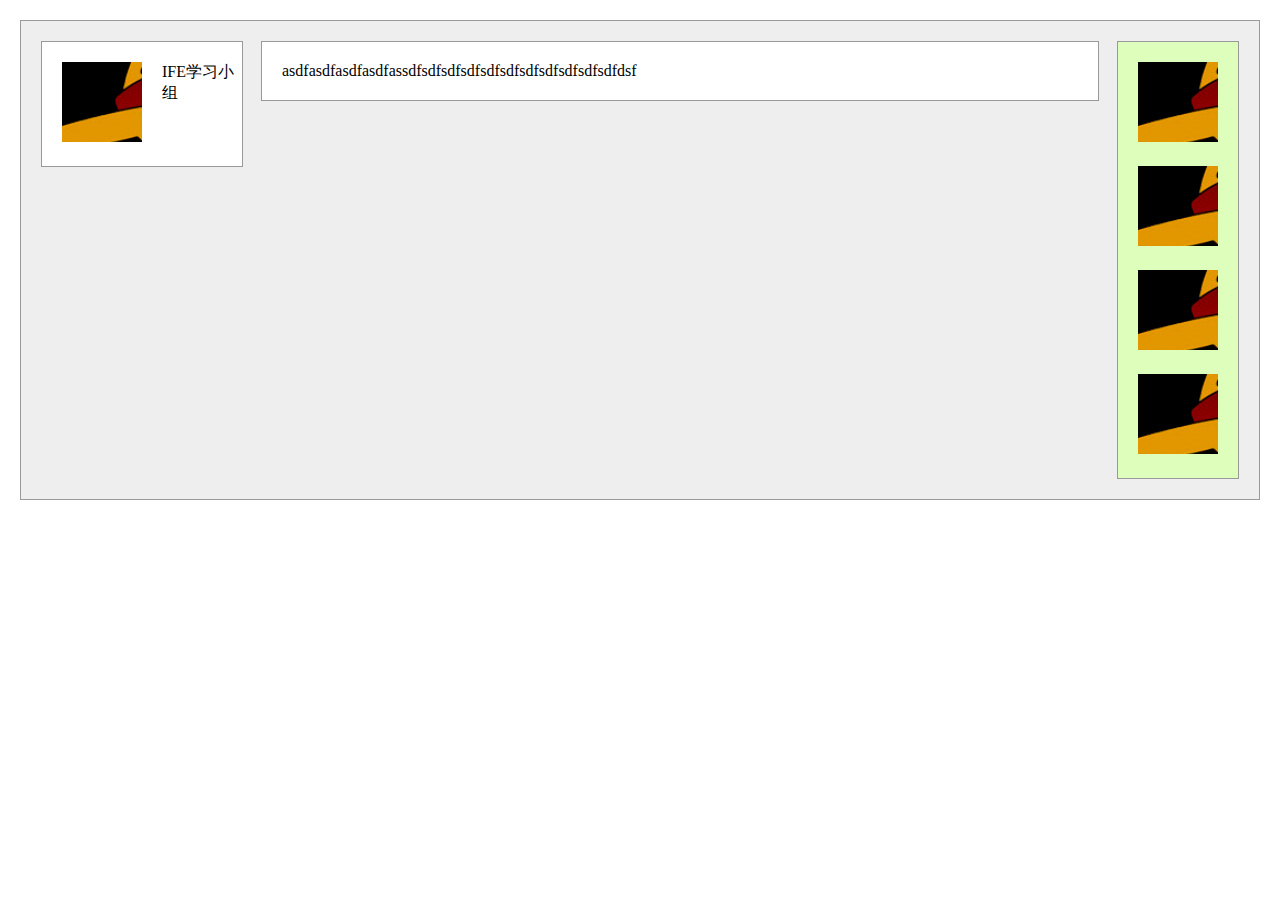
==== task3/index.html @ 02f6263d "add task3" ====
<!DOCTYPE html>
<html>
<head lang="en">
    <meta charset="UTF-8">
    <title></title>
    <link rel="stylesheet" type="text/css" href="./index.css">
</head>
<body>
<div class="content">
    <div class="left">
        <img class="icon" src="./img/img.png">
        <div class="name">IFE学习小组</div>
    </div>
    <div class="center"><p>asdfasdfasdfasdfassdfsdfsdfsdfsdfsdfsdfsdfsdfsdfsdfdsf</p></div>
    <div class="right">
        <img class="icon" src="./img/img.png">
        <img class="icon" src="./img/img.png">
        <img class="icon" src="./img/img.png">
        <img class="icon" src="./img/img.png">
    </div>
</div>
</body>
</html>
---- task3/index.css ----
body{
    margin: 0px;
}

div{
    border: 1px solid #999;
}
.content{
    width: auto;
    position: absolute;
    left: 20px;
    top: 20px;
    right: 20px;
    background-color: #eee;
    clear: both;
}
.content p{
    margin: 0px;
}
.content .left{
    width: 200px;
    margin: 20px;
    position: relative;
    float: left;
    background-color: #fff;
}

.content .center{
    position: absolute;
    left: 240px;
    right: 160px;
    top: 20px;
    padding: 20px;
    background-color: #fff;
    word-wrap: break-word;
}

.content .right{
    background-color: #dfb;
    float: right;
    right: 20px;
    width: 120px;
    padding: 10px 0px;
    margin: 20px;
}

.content .left .icon{
    width: 80px;
    height: 80px;
    padding: 20px;
}

.content .right .icon{
    width: 80px;
    height: 80px;
    padding: 10px 20px;
}
.content .left .name{
    border: none;
    float: left;
    position: absolute;
    left: 120px;
    top: 20px;
}
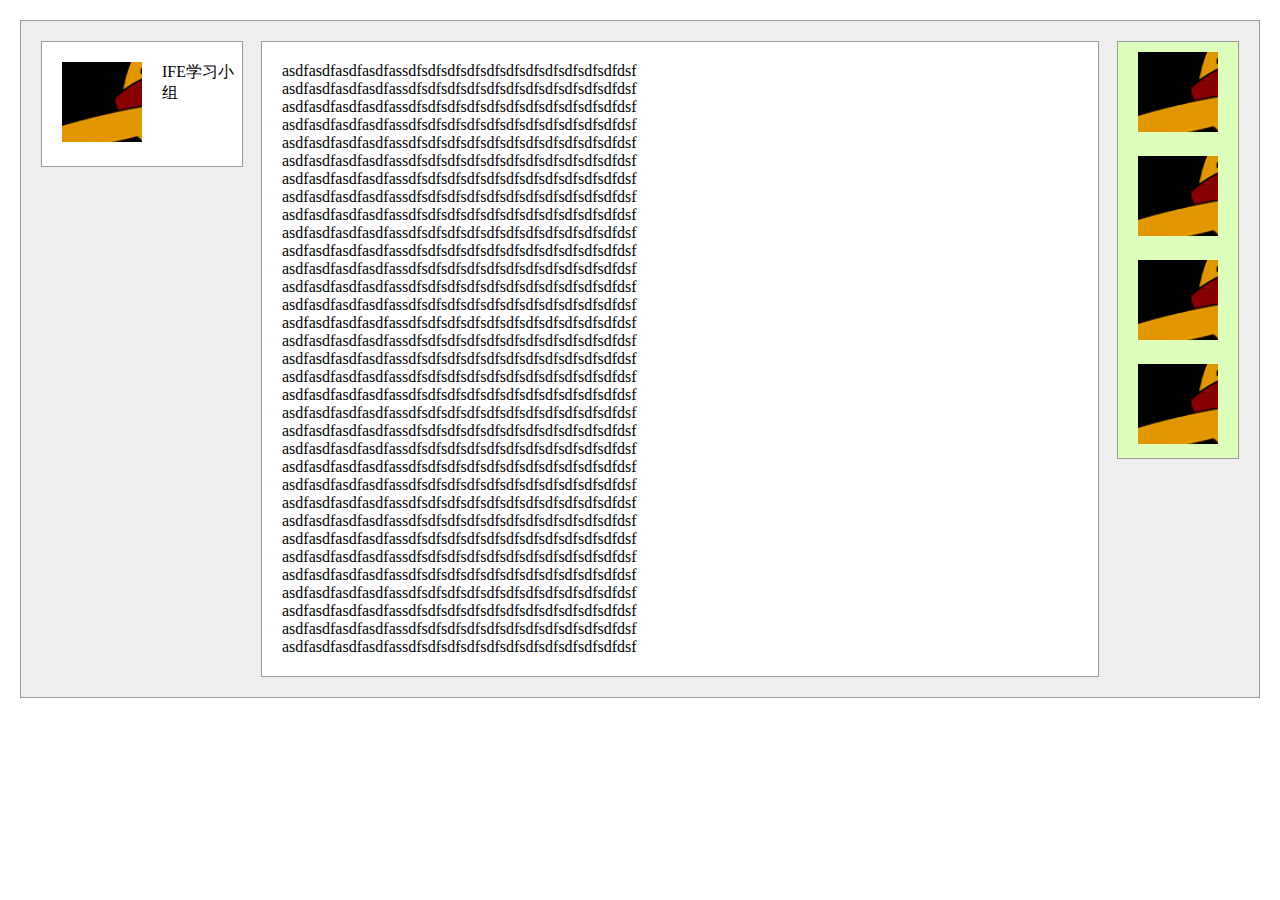
==== commit 40d4cb55: "fix" ====
--- a/task3/index.html
+++ b/task3/index.html
@@ -11,13 +11,47 @@
         <img class="icon" src="./img/img.png">
         <div class="name">IFE学习小组</div>
     </div>
-    <div class="center"><p>asdfasdfasdfasdfassdfsdfsdfsdfsdfsdfsdfsdfsdfsdfsdfdsf</p></div>
     <div class="right">
         <img class="icon" src="./img/img.png">
         <img class="icon" src="./img/img.png">
         <img class="icon" src="./img/img.png">
         <img class="icon" src="./img/img.png">
     </div>
+    <div class="center">
+        <p>asdfasdfasdfasdfassdfsdfsdfsdfsdfsdfsdfsdfsdfsdfsdfdsf</p>
+        <p>asdfasdfasdfasdfassdfsdfsdfsdfsdfsdfsdfsdfsdfsdfsdfdsf</p>
+        <p>asdfasdfasdfasdfassdfsdfsdfsdfsdfsdfsdfsdfsdfsdfsdfdsf</p>
+        <p>asdfasdfasdfasdfassdfsdfsdfsdfsdfsdfsdfsdfsdfsdfsdfdsf</p>
+        <p>asdfasdfasdfasdfassdfsdfsdfsdfsdfsdfsdfsdfsdfsdfsdfdsf</p>
+        <p>asdfasdfasdfasdfassdfsdfsdfsdfsdfsdfsdfsdfsdfsdfsdfdsf</p>
+        <p>asdfasdfasdfasdfassdfsdfsdfsdfsdfsdfsdfsdfsdfsdfsdfdsf</p>
+        <p>asdfasdfasdfasdfassdfsdfsdfsdfsdfsdfsdfsdfsdfsdfsdfdsf</p>
+        <p>asdfasdfasdfasdfassdfsdfsdfsdfsdfsdfsdfsdfsdfsdfsdfdsf</p>
+        <p>asdfasdfasdfasdfassdfsdfsdfsdfsdfsdfsdfsdfsdfsdfsdfdsf</p>
+        <p>asdfasdfasdfasdfassdfsdfsdfsdfsdfsdfsdfsdfsdfsdfsdfdsf</p>
+        <p>asdfasdfasdfasdfassdfsdfsdfsdfsdfsdfsdfsdfsdfsdfsdfdsf</p>
+        <p>asdfasdfasdfasdfassdfsdfsdfsdfsdfsdfsdfsdfsdfsdfsdfdsf</p>
+        <p>asdfasdfasdfasdfassdfsdfsdfsdfsdfsdfsdfsdfsdfsdfsdfdsf</p>
+        <p>asdfasdfasdfasdfassdfsdfsdfsdfsdfsdfsdfsdfsdfsdfsdfdsf</p>
+        <p>asdfasdfasdfasdfassdfsdfsdfsdfsdfsdfsdfsdfsdfsdfsdfdsf</p>
+        <p>asdfasdfasdfasdfassdfsdfsdfsdfsdfsdfsdfsdfsdfsdfsdfdsf</p>
+        <p>asdfasdfasdfasdfassdfsdfsdfsdfsdfsdfsdfsdfsdfsdfsdfdsf</p>
+        <p>asdfasdfasdfasdfassdfsdfsdfsdfsdfsdfsdfsdfsdfsdfsdfdsf</p>
+        <p>asdfasdfasdfasdfassdfsdfsdfsdfsdfsdfsdfsdfsdfsdfsdfdsf</p>
+        <p>asdfasdfasdfasdfassdfsdfsdfsdfsdfsdfsdfsdfsdfsdfsdfdsf</p>
+        <p>asdfasdfasdfasdfassdfsdfsdfsdfsdfsdfsdfsdfsdfsdfsdfdsf</p>
+        <p>asdfasdfasdfasdfassdfsdfsdfsdfsdfsdfsdfsdfsdfsdfsdfdsf</p>
+        <p>asdfasdfasdfasdfassdfsdfsdfsdfsdfsdfsdfsdfsdfsdfsdfdsf</p>
+        <p>asdfasdfasdfasdfassdfsdfsdfsdfsdfsdfsdfsdfsdfsdfsdfdsf</p>
+        <p>asdfasdfasdfasdfassdfsdfsdfsdfsdfsdfsdfsdfsdfsdfsdfdsf</p>
+        <p>asdfasdfasdfasdfassdfsdfsdfsdfsdfsdfsdfsdfsdfsdfsdfdsf</p>
+        <p>asdfasdfasdfasdfassdfsdfsdfsdfsdfsdfsdfsdfsdfsdfsdfdsf</p>
+        <p>asdfasdfasdfasdfassdfsdfsdfsdfsdfsdfsdfsdfsdfsdfsdfdsf</p>
+        <p>asdfasdfasdfasdfassdfsdfsdfsdfsdfsdfsdfsdfsdfsdfsdfdsf</p>
+        <p>asdfasdfasdfasdfassdfsdfsdfsdfsdfsdfsdfsdfsdfsdfsdfdsf</p>
+        <p>asdfasdfasdfasdfassdfsdfsdfsdfsdfsdfsdfsdfsdfsdfsdfdsf</p>
+        <p>asdfasdfasdfasdfassdfsdfsdfsdfsdfsdfsdfsdfsdfsdfsdfdsf</p>
+    </div>
 </div>
 </body>
 </html>--- a/task3/index.css
+++ b/task3/index.css
@@ -18,30 +18,27 @@
     margin: 0px;
 }
 .content .left{
+    position: relative;
     width: 200px;
-    margin: 20px;
-    position: relative;
     float: left;
     background-color: #fff;
+    margin-left: 20px;
+    margin-top: 20px;
 }
 
 .content .center{
-    position: absolute;
-    left: 240px;
-    right: 160px;
-    top: 20px;
+    position: relative;
     padding: 20px;
     background-color: #fff;
     word-wrap: break-word;
+    margin: 20px 160px 20px 240px;
 }
 
 .content .right{
     background-color: #dfb;
     float: right;
-    right: 20px;
     width: 120px;
-    padding: 10px 0px;
-    margin: 20px;
+    margin: 20px 20px 20px 0px;
 }
 
 .content .left .icon{
